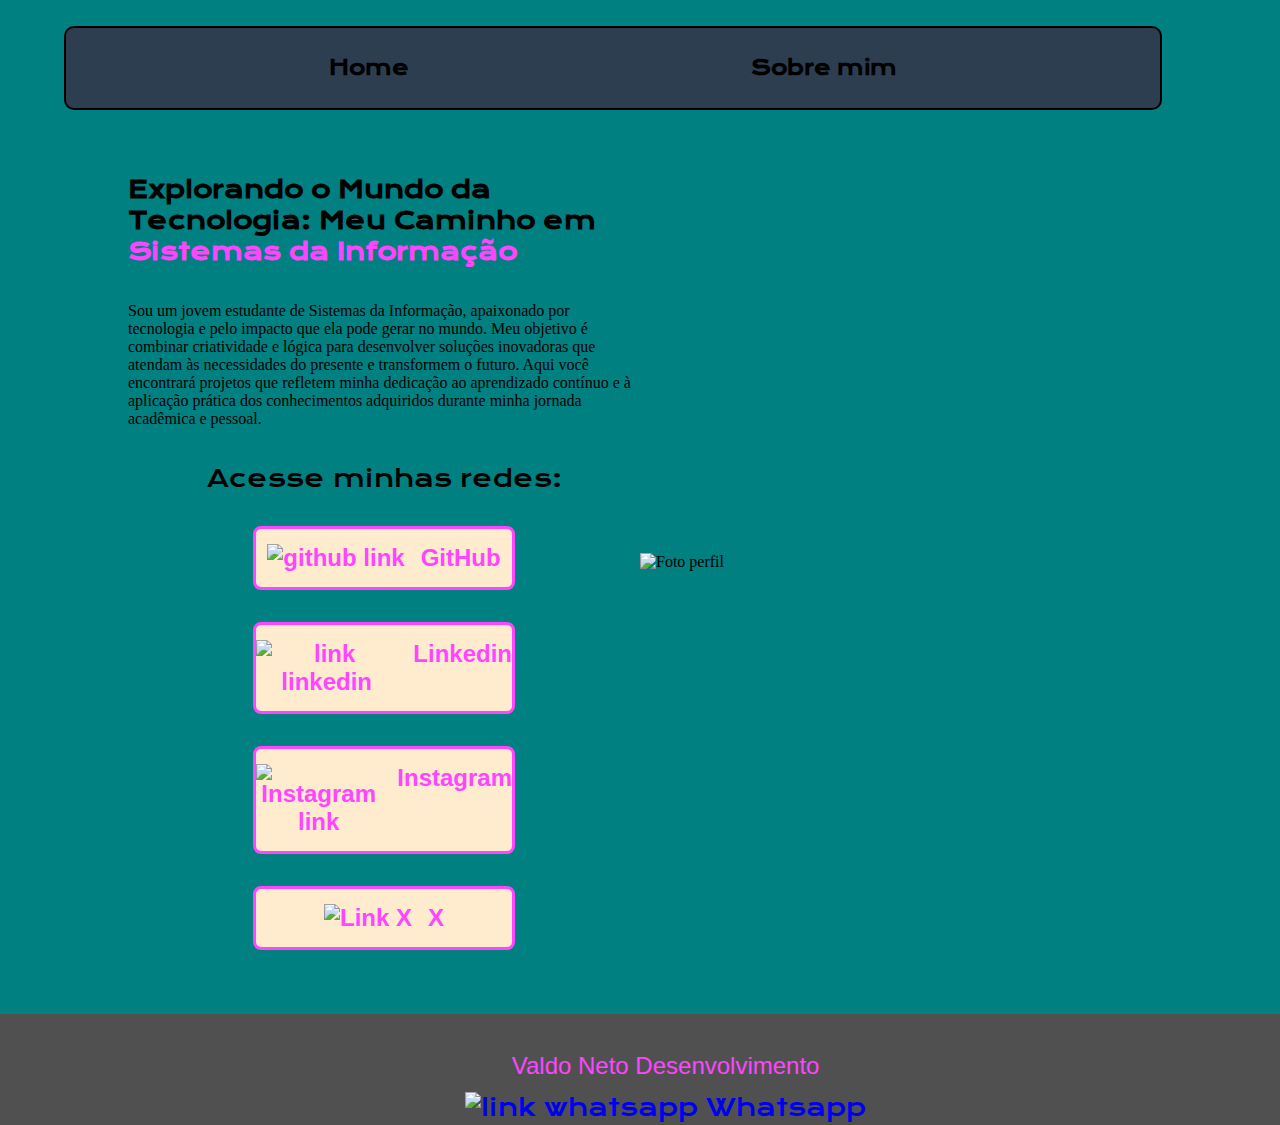
==== Index.html @ f3f84424 "atualização 21-02-25" ====
<!DOCTYPE html>
<html lang="en">
<head>
    <meta charset="UTF-8">
    <meta http-equiv="X-UA-compatible" content="IE-edge">
    <meta name="viewport" content="width=device-width, initial-scale=1.0">
    <link rel="stylesheet" href="./Styles/Styles.css" >
    <link rel="icon" type="image/png" href="./assets/icon.jpeg">
    <title>Minha Pag</title>
</head>
<body class="body__principal">
   
    <header class="cabecalho">
<nav class="cabecalho__nav">
<a class="link__cabecalho" href="./Index.html">Home</a>
<a class="link__cabecalho" href="./about.html">Sobre mim</a>


</nav>
    </header>
    

      
    <main class="conteudo">
        
        <section class="conteudo__secsion">
            <h1 class="titulo__um">Explorando o Mundo da Tecnologia: Meu Caminho em <strong class="Strong__titulo"> Sistemas da Informação </strong> </h1>
     
             <p class="paragrafo__ principal"> Sou um jovem estudante de Sistemas da Informação, apaixonado por tecnologia e pelo impacto que ela pode gerar no mundo. Meu objetivo é combinar criatividade e lógica para desenvolver soluções inovadoras que atendam às necessidades do presente e transformem o futuro. Aqui você encontrará projetos que refletem minha dedicação ao aprendizado contínuo e à aplicação prática dos conhecimentos adquiridos durante minha jornada acadêmica e pessoal. </p>

      
<div class="link__principal">

    <h2 class="subtitulo"> Acesse minhas redes: </h2>
<a class="link__ancora" href="https://github.com/netoalves013" > 
    <img src="./assets/github.png" alt="github link"
    GitHub > GitHub</a>

<a class="link__ancora" href="https://www.linkedin.com/in/valdo-neto-988204224/" >
    <img src="./assets/icons8-linkedin-24.png" alt="link linkedin">
    Linkedin </a>

<a class="link__ancora" href="https://www.instagram.com/netoalvesv" > 
    <img src="./assets/icons8-instagram-24.png" alt="Instagram link" >
    Instagram </a>



<a class="link__ancora" href="https://x.com/netiinho_alves"> 
    <img src="./assets/icons8-x-24.png" alt="Link X">
    X </a>

</div>
</section>

<img class="foto_perfil" src="./assets/Minha foto.jpeg" alt="Foto perfil" >
      </main>




        <footer class="rodape">

<p> Valdo Neto Desenvolvimento </p>
<a class="link__rodape" href="https://wa.me/5581988393831">
<img class="imagen__principal" src="./assets/whatsapp.png" alt="link whatsapp" >
    Whatsapp</a>
        </footer>

</body>
---- Styles/Styles.css ----
@import url('https://fonts.googleapis.com/css2?family=Krona+One&display=swap');  /* Importando uma URL de fonte do google fonts */
@import url('https://fonts.googleapis.com/css2?family=Montserrat:wght@400;600&display=swap');

:root {

--cor-primaria: #696969;
--cor-secundaria: #000000 ;
--cor-terciaria: #ff45ff ;
--cor-fundo-botão:#FFEBCD;
--cor-ancor-primario:#008080;
--cor-ancora-secundario:#B834B8;
--cor-rodape:#505050;
--cor-primaria-cabecalho: #2C3E50;
--cor-branco:#ffffff;

--fonte-primaria:"Krona one", sans-serif ;
--fonte-secundaria:"Monteserrat", sans-serif;



}


 * {
margin: 0;
padding: 0;
border: 0;
} 

.body__principal {
/* height: 100vh;    */
box-sizing: border-box;
background-color: var(--cor-ancor-primario);
color: var(--cor-secundaria);
}

.conteudo {         /* MAIN */ 
display: flex;
justify-content: space-between;
align-items: center;
padding: 5% 10%;


}

.conteudo__secsion {
display: flex;
flex-direction: column;
gap: 35px;
width: 50%;
}


.titulo__um {
font-family: var(--fonte-primaria);
font-size: 1.5rem;
font-weight: 600;
}
.Strong__titulo {
color: var(--cor-terciaria);   


}

.paragrafo__principal {
font-family: var(--fonte-secundaria);
font-size: 1.5rem;
font-weight: 600;
}

.link__principal {
display: flex;
justify-content: space-between;
flex-direction: column;
text-align: center;
gap: 32px;
align-items: center;
}

.subtitulo {
font-family: var(--fonte-primaria);
font-size: 1.5rem;
font-weight: 400;

}

.link__ancora {
display: flex;
text-align: center;
justify-content: center;
gap: 16px;
font-family: var(--fonte-secundaria);
font-weight: 600;
font-size: 1.5rem;
width: 50%;
padding: 15px 0px;
text-decoration: none;
border: var(--cor-secundaria);
border-radius: 8px;
border: 3px solid var(--cor-terciaria);
background-color: var(--cor-fundo-botão);
color: var(--cor-terciaria);

}

.link__ancora:hover{
background-color: var(--cor-ancor-primario);
color:var(--cor-secundaria);
font-size: 1.5rem;
}

.foto_perfil{
width: 50%;
}
.rodape {
 display: flex;
flex-direction: column;
align-items: center;   
background-color:var(--cor-rodape)  ;
color: var(--cor-terciaria);
padding: 3% 0% 0% 4%;
font-family: var(--fonte-secundaria);
font-size: 1.5rem;
text-align: center;
gap:10px;

}
.link__rodape {
font-family: var(--fonte-primaria);
font-weight: 400;
font-size: 1.5rem;
text-decoration: none;
border: 2px solid var(--cor-rodape) ;
border-radius: 6px;
}

.link__rodape:hover {
color: var(--cor-secundaria);

}
 
.cabecalho {
display: flex;
padding: 2% 0% 0% 5%;

}

.cabecalho__nav {

background-color: var(--cor-primaria-cabecalho);
display: flex;
justify-content: space-evenly;
border: 2px solid var(--cor-secundaria);
border-radius: 10px;
width: 90%;
height: 80px;
gap: 80px;

}

.link__cabecalho {
display: flex;
align-items: center;
font-family: var(--fonte-primaria);
font-size: 1.25rem;
font-weight: 600;
text-decoration: none;
color: var(--cor-secundaria); 

}

.link__cabecalho:hover {
color: var(--cor-branco);


}


.paragrafo__principal__about {
font-family: var(--fonte-primaria);
font-size: 1.12rem;
font-weight: 400;

}
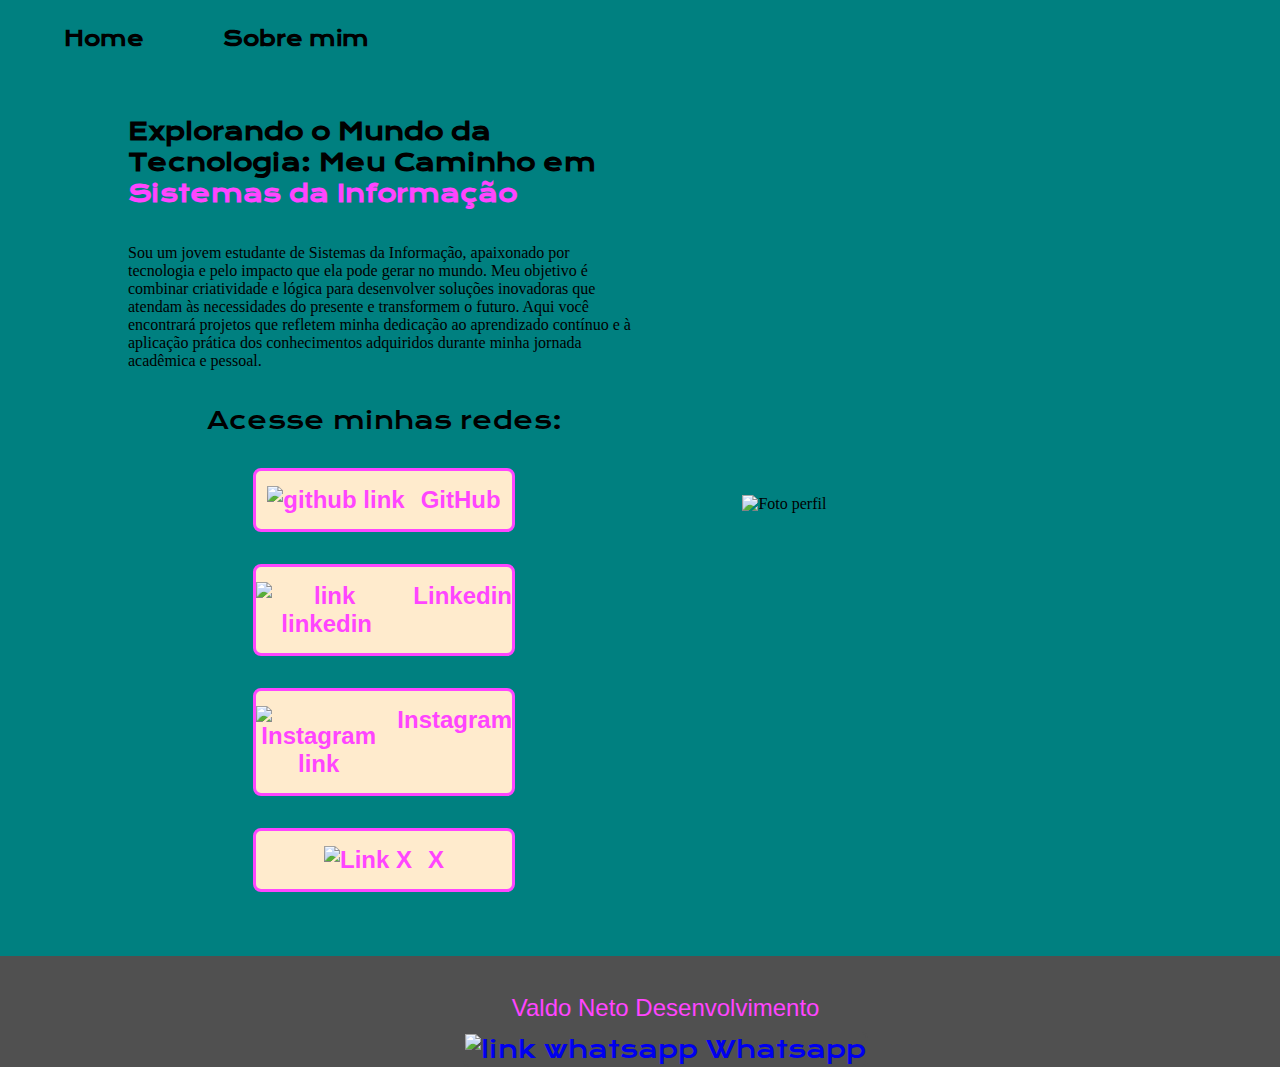
==== commit 02afef28: "teste de atualização" ====
--- a/Index.html
+++ b/Index.html
@@ -5,7 +5,7 @@
     <meta charset="UTF-8">
     <meta http-equiv="X-UA-compatible" content="IE-edge">
     <meta name="viewport" content="width=device-width, initial-scale=1.0">
-    <link rel="stylesheet" href="./Styles/Styles.css" >
+    <link rel="stylesheet" href="Styles.css" >
     <link rel="icon" type="image/png" href="./assets/icon.jpeg">
     <title>Minha Pag</title>
 </head>
--- a/Styles.css
+++ b/Styles.css
@@ -0,0 +1,194 @@
+
+@import url('https://fonts.googleapis.com/css2?family=Krona+One&display=swap');  /* Importando uma URL de fonte do google fonts */
+@import url('https://fonts.googleapis.com/css2?family=Montserrat:wght@400;600&display=swap');
+
+:root {
+
+--cor-primaria: #696969;
+--cor-secundaria: #000000 ;
+--cor-terciaria: #ff45ff ;
+--cor-fundo-botão:#FFEBCD;
+--cor-ancor-primario:#008080;
+--cor-ancora-secundario:#B834B8;
+--cor-rodape:#505050;
+--cor-primaria-cabecalho: #2C3E50;
+--cor-branco:#ffffff;
+
+--fonte-primaria:"Krona one", sans-serif ;
+--fonte-secundaria:"Monteserrat", sans-serif;
+
+
+
+}
+
+
+ * {
+margin: 0;
+padding: 0;
+border: 0;
+} 
+
+.body__principal {
+/* height: 100vh;    */
+box-sizing: border-box;
+background-color: var(--cor-ancor-primario);
+color: var(--cor-secundaria);
+}
+
+.conteudo {         /* MAIN */ 
+display: flex;
+justify-content: space-between;
+align-items: center;
+padding: 5% 10%;
+gap: 82px;
+
+
+}
+
+.conteudo__secsion {
+display: flex;
+flex-direction: column;
+gap: 35px;
+width: 50%;
+}
+
+
+.titulo__um {
+font-family: var(--fonte-primaria);
+font-size: 1.5rem;
+font-weight: 600;
+}
+.Strong__titulo {
+color: var(--cor-terciaria);   
+
+
+}
+
+.paragrafo__principal {
+font-family: var(--fonte-secundaria);
+font-size: 1.5rem;
+font-weight: 600;
+}
+
+.link__principal {
+display: flex;
+justify-content: space-between;
+flex-direction: column;
+text-align: center;
+gap: 32px;
+align-items: center;
+}
+
+.subtitulo {
+font-family: var(--fonte-primaria);
+font-size: 1.5rem;
+font-weight: 400;
+
+}
+
+.link__ancora {
+display: flex;
+text-align: center;
+justify-content: center;
+gap: 16px;
+font-family: var(--fonte-secundaria);
+font-weight: 600;
+font-size: 1.5rem;
+width: 50%;
+padding: 15px 0px;
+text-decoration: none;
+border: var(--cor-secundaria);
+border-radius: 8px;
+border: 3px solid var(--cor-terciaria);
+background-color: var(--cor-fundo-botão);
+color: var(--cor-terciaria);
+
+}
+
+.link__ancora:hover{
+background-color: var(--cor-ancor-primario);
+color:var(--cor-secundaria);
+font-size: 1.5rem;
+}
+
+.foto_perfil{
+width: 40%;
+}
+.rodape {
+ display: flex;
+flex-direction: column;
+align-items: center;   
+background-color:var(--cor-rodape)  ;
+color: var(--cor-terciaria);
+padding: 3% 0% 0% 4%;
+font-family: var(--fonte-secundaria);
+font-size: 1.5rem;
+text-align: center;
+gap:10px;
+}
+.link__rodape {
+font-family: var(--fonte-primaria);
+font-weight: 400;
+font-size: 1.5rem;
+text-decoration: none;
+border: 2px solid var(--cor-rodape) ;
+border-radius: 6px;
+}
+
+.link__rodape:hover {
+color: var(--cor-secundaria);
+
+}
+ 
+.cabecalho {
+padding: 2% 0% 0% 5%;
+}
+
+.cabecalho__nav {
+display: flex;
+gap: 80px;
+}
+
+.link__cabecalho {
+display: flex;
+align-items: center;
+font-family: var(--fonte-primaria);
+font-size: 1.25rem;
+font-weight: 600;
+text-decoration: none;
+color: var(--cor-secundaria); 
+
+}
+
+.link__cabecalho:hover {
+color: var(--cor-branco);
+
+
+}
+
+
+.paragrafo__principal__about {
+font-family: var(--fonte-primaria);
+font-size: 1.12rem;
+font-weight: 400;
+
+}
+
+@media(max-width:800px) {
+    
+.cabecalho {
+padding: 10%;
+    }
+.cabecalho__nav{
+    justify-content: center;
+}    
+    
+    .conteudo{
+flex-direction: column-reverse;
+padding:5%;
+    }
+.conteudo__secsion{
+width: auto;
+
+}
+}